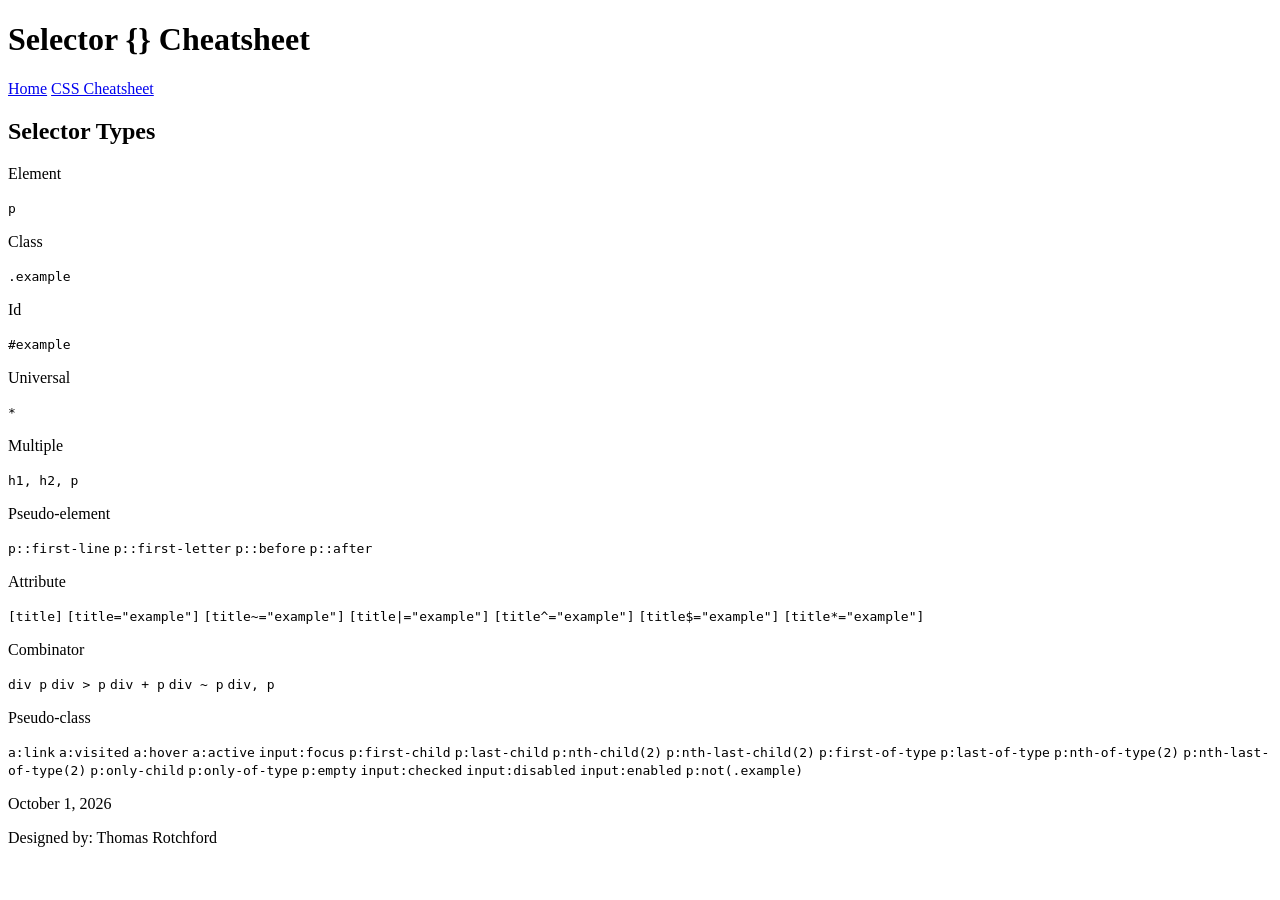
==== css-cheatsheet.html @ 14bb2d3f "added cheatsheet" ====
<!DOCTYPE html>
<html lang="en">
  <head>
	  <meta charset="UTF-8">
	  <meta name="author" content="Thomas Rotchford">
	  <meta name="description" content="CSS Cheatsheet">
	  <meta name="keywords" content="CSS, cheatsheet, webdev">
    	  <link rel="stylesheet" href="./main.css">
    <title>CSS Selector Cheatsheet</title>
  </head>
  <body>
	  <h1>Selector {} Cheatsheet</h1>
	<header>
		<nav>
			<a href="index.html">Home</a>
			<a href="css-cheatsheet.html">CSS Cheatsheet</a>
	</header>

	<main>
		<h2> Selector Types</h2>
		<div class="selector-card">
			<p>Element</p>
			<code>p</code>
		</div>
		<div class="selector-card">
            <p>Class</p>
            <code>.example</code>
        </div>

        <div class="selector-card">
            <p>Id</p>
            <code>#example</code>
        </div>

        <div class="selector-card">
            <p>Universal</p>
            <code>*</code>
        </div>

        <div class="selector-card">
            <p>Multiple</p>
            <code>h1, h2, p</code>
        </div>

        <div class="selector-card">
            <p>Pseudo-element</p>
            <code>p::first-line</code>
            <code>p::first-letter</code>
            <code>p::before</code>
            <code>p::after</code>
        </div>

        <div class="selector-card">
            <p>Attribute</p>
            <code>[title]</code>
            <code>[title="example"]</code>
            <code>[title~="example"]</code>
            <code>[title|="example"]</code>
            <code>[title^="example"]</code>
            <code>[title$="example"]</code>
            <code>[title*="example"]</code>
        </div>

        <div class="selector-card">
            <p>Combinator</p>
            <code>div p</code>
            <code>div > p</code>
            <code>div + p</code>
            <code>div ~ p</code>
            <code>div, p</code>
        </div>

        <div class="selector-card">
            <p>Pseudo-class</p>
            <code>a:link</code>
            <code>a:visited</code>
            <code>a:hover</code>
            <code>a:active</code>
            <code>input:focus</code>
            <code>p:first-child</code>
            <code>p:last-child</code>
            <code>p:nth-child(2)</code>
            <code>p:nth-last-child(2)</code>
            <code>p:first-of-type</code>
            <code>p:last-of-type</code>
            <code>p:nth-of-type(2)</code>
            <code>p:nth-last-of-type(2)</code>
            <code>p:only-child</code>
            <code>p:only-of-type</code>
            <code>p:empty</code>
            <code>input:checked</code>
            <code>input:disabled</code>
            <code>input:enabled</code>
            <code>p:not(.example)</code>
        </div>

	</main>

	<footer>
		<p><time datetime="2026-10-05">October 1, 2026</time> </p>
		<p>Designed by: Thomas Rotchford </p>
	</footer>
  </body>
</html>
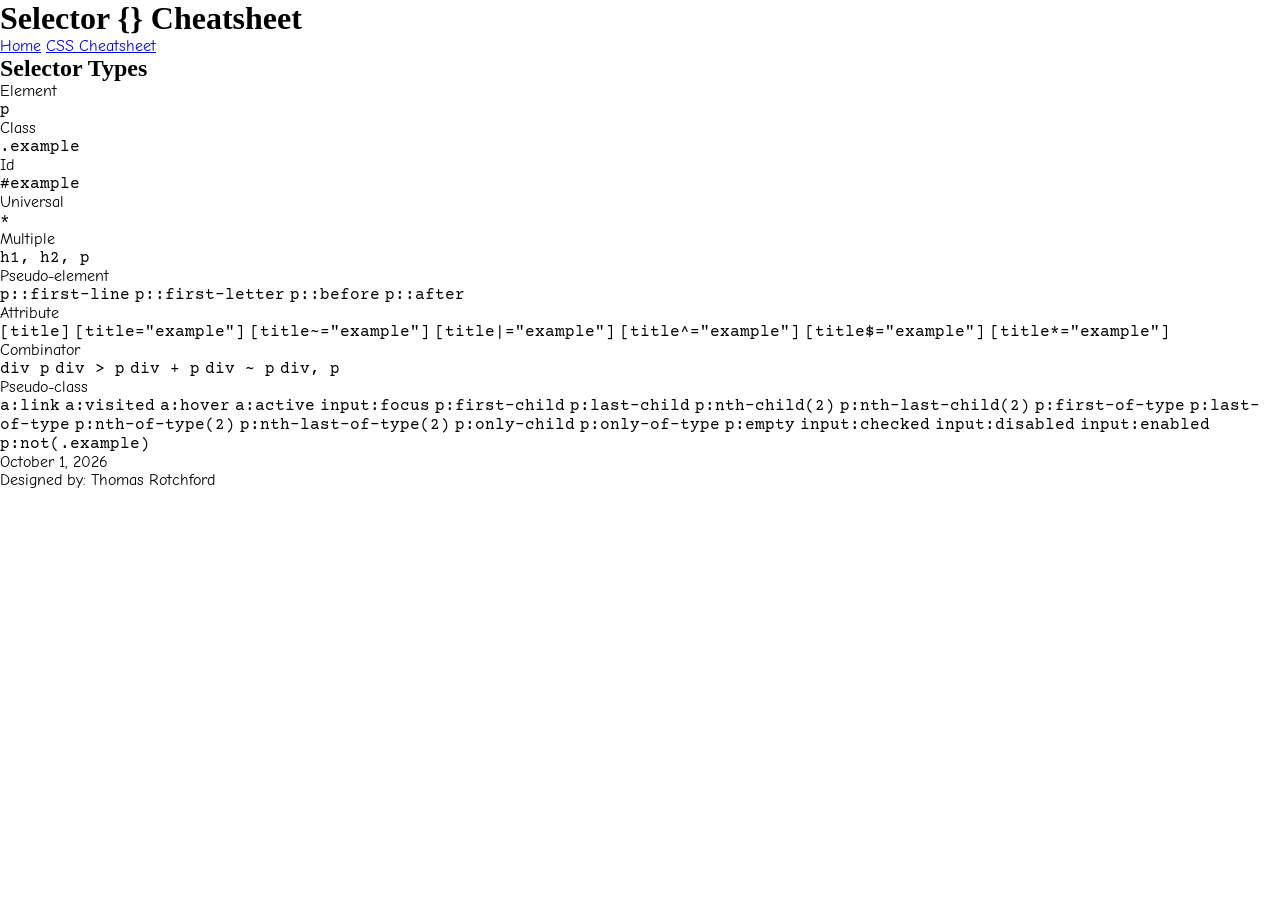
==== commit d65853f0: "updated stylesheet" ====
--- a/css-cheatsheet.html
+++ b/css-cheatsheet.html
@@ -5,7 +5,7 @@
 	  <meta name="author" content="Thomas Rotchford">
 	  <meta name="description" content="CSS Cheatsheet">
 	  <meta name="keywords" content="CSS, cheatsheet, webdev">
-    	  <link rel="stylesheet" href="./main.css">
+    	  <link rel="stylesheet" href="./css/main.css">
     <title>CSS Selector Cheatsheet</title>
   </head>
   <body>
--- a/css/main.css
+++ b/css/main.css
@@ -0,0 +1,37 @@
+/*
+Thomas Rotchford
+Brian Thurber
+CIS233DA
+Section 27491
+*/
+
+@import url('https://fonts.googleapis.com/css2?family=Comic+Neue:wght@400;700&family=Courier+Prime:wght@400;700&family=Tinos:wght@400;700&display=swap');
+
+
+* {
+    margin: 0;
+    padding: 0;
+    box-sizing: border-box;
+}
+
+
+:root {
+    --light-color: #fff;
+    --dark-color: #222;
+    --shadow-color: rgba(34, 34, 34, 0.3);
+    --heading-color: #036;
+    --accent-color: hsl(180, 100%, 25%);
+}
+
+body {
+    font-family: "Comic Neue", cursive;
+}
+
+h1,
+h2 {
+    font-family: "Tinos", serif;
+}
+
+code {
+    font-family: "Courier Prime", monospace;
+}
